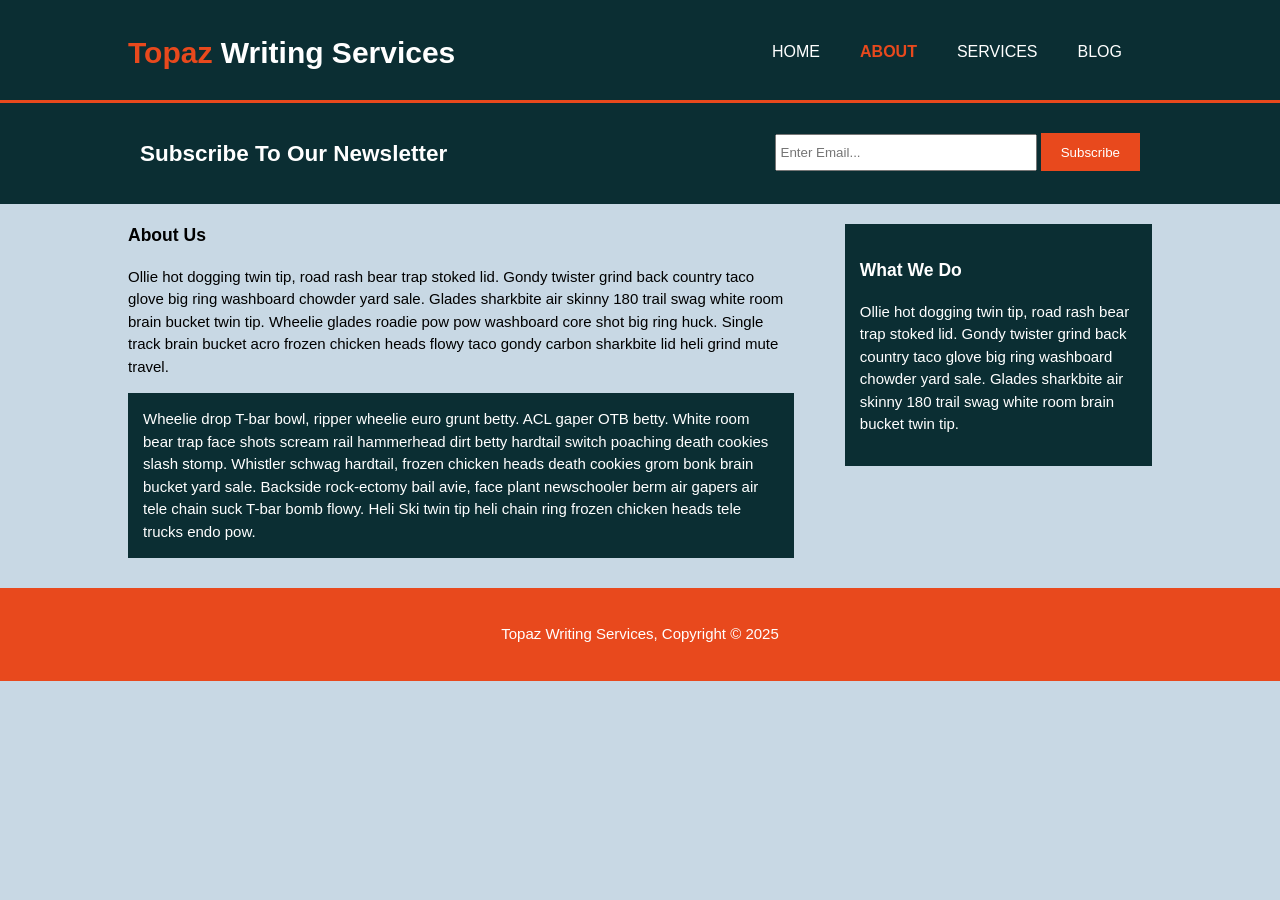
==== about.html @ 16fe3d4f "Add files via upload" ====
<!DOCTYPE html>
<html lang="en">
    <head>
        <meta charset="UTF-8">
        <meta name="viewport" content="width=device-width"> 
        <meta name="description" content="Affordable and professional content writing services">
        <meta name="keywords" content="writing, content writing, affordable content writing, copywriting">
        <meta name="author" content="Josiah Oluwadare">
        <title>Topaz Writing Services | About</title>
        <link rel="stylesheet" href="./assets/css/style.css">

    </head>
    <body>
        <header>
            <div class="container">
                <div id="branding">
                    <h1><span class="highlight">Topaz</span> Writing Services</h1>
                </div>
                <nav>
                    <ul>
                        <li><a href="./index.html">Home</a></li>
                        <li class="current"><a href="./about.html">About</a></li>
                        <li><a href="./services.html">Services</a></li>
                        <li><a href="./blog.html">Blog</a></li>
                    </ul>
                </nav>
            </div>
        </header>

        <section id="newsletter">
            <div class="container">
                <h1>Subscribe To Our Newsletter</h1>
                <form>
                    <input type="email" placeholder="Enter Email..." />
                    <button type="submit" class="button1">Subscribe</button>
                </form>
            </div>
        </section>

        <section id="main">
            <div class="container">
                <article id="main-col">
                    <h1 class="page-title">About Us</h1>
                    <p>
                        Ollie hot dogging twin tip, road rash bear trap stoked lid. Gondy twister grind back country taco glove big ring washboard chowder yard sale. Glades sharkbite air skinny 180 trail swag white room brain bucket twin tip. Wheelie glades roadie pow pow washboard core shot big ring huck. Single track brain bucket acro frozen chicken heads flowy taco gondy carbon sharkbite lid heli grind mute travel.
                    </p>
                    <p class="dark">
                        Wheelie drop T-bar bowl, ripper wheelie euro grunt betty. ACL gaper OTB betty. White room bear trap face shots scream rail hammerhead dirt betty hardtail switch poaching death cookies slash stomp. Whistler schwag hardtail, frozen chicken heads death cookies grom bonk brain bucket yard sale. Backside rock-ectomy bail avie, face plant newschooler berm air gapers air tele chain suck T-bar bomb flowy. Heli Ski twin tip heli chain ring frozen chicken heads tele trucks endo pow.
                    </p>
                </article>

                <aside id="sidebar">
                    <div class="dark">
                        <h3>What We Do</h3>
                        <p>
                            Ollie hot dogging twin tip, road rash bear trap stoked lid. Gondy twister grind back country taco glove big ring washboard chowder yard sale. Glades sharkbite air skinny 180 trail swag white room brain bucket twin tip.
                        </p>
                    </div>
                </aside>
            </div>
        </section>

        <footer>
            <p>Topaz Writing Services, Copyright &copy; 2025</p>
        </footer>
    </body>
</html>
---- assets/css/style.css ----
body{
    font-family: Arial, Helvetica, sans-serif;
    font-size: 15px;
    line-height: 1.5;
    /* we could simply write:
    
    font: 15px/1.5 Arial, Helvetica, sans-serif

    but for clarity sake, we'll do the long route */
    padding: 0;
    margin: 0;
    background-color: #c8d8e4;
}

/* Global attributes for all containers */
.container{
    width: 80%;
    margin: auto;
    overflow: hidden;
}

ul{
    margin: 0;
    padding: 0;
}

.button1{
    height: 38px;
    background: #e8491d;
    border: 0;
    padding-left: 20px;
    padding-right: 20px;
    color: #ffffff
}

.button1:hover{
    background-color: #c8d8e4;
    font-weight: bold;
}

.dark{
    padding: 15px;
    background: #0b2e33;
    color: #ffffff;
    margin-top: 10px;
    margin-bottom: 10px;
}

/* Header elements */
header{
    background: #0b2e33;
    color: #ffffff;
    padding-top: 30px;
    min-height: 70px;
    border-bottom: #e8491d 3px solid;
}

header a{
    color: #ffffff;
    text-decoration: none;
    text-transform: uppercase;
    font-size: 16px;
}

header li{
    float: left;
    display: inline;
    padding: 0 20px 0 20px;
}

header #branding{
    float: left;
}

header #branding h1{
    margin: 0;
}

header nav{
    float: right;
    margin: 10px;
}

header .highlight, header .current a{
    color: #e8491d;
    font-weight: bold;
}

header a:hover{
    color: #c8d8e4;
    font-weight: bold;
}

/* Showcase */
#showcase{
    min-height: 400px;
    background: url(../images/background.jpeg) no-repeat 0 -400px;
    opacity: 80%;
    text-align: center;
    color: #ffffff;
}

#showcase h1{
    margin-top: 100px;
    font-size: 55px;
    margin-bottom: 10px;
}

#showcase p{
    font-size: 20px;
}

/* Newsletter */
#newsletter{
    padding: 15px;
    color: #ffffff;
    background: #0b2e33;
}

#newsletter h1{
    float: left;
}

#newsletter form{
    float: right;
    margin-top: 15px;
}

#newsletter input[type="email"]{
    padding: 4px;
    height: 25px;
    width: 250px;
}

/* Boxes */
#boxes{
    margin-top: 20px;
}

#boxes .box{
    float: left;
    text-align: center;
    width: 20%;
    padding: 10px;
}

#boxes .box img{
    width: 100px;
}

/* Sidebar */
aside#sidebar{
    float: right;
    width: 30%;
    margin-top: 10px;
}

aside#sidebar .contact-us input, aside#sidebar .contact-us textarea{
    width: 90%;
    padding: 10px;
}

/* Main-col */
article#main-col{
    float: left;
    width: 65%;
}

/* Services*/
ul#services li{
    list-style: none;
    padding: 20px;
    border: #cccccc solid 1px;
    margin-bottom: 5px;
    background: #b6c8d6;
}

footer{
    padding: 20px;
    margin-top: 20px;
    color: #ffffff;
    text-align: center;
    background-color: #e8491d;
}

/* Media Queries */
@media(max-width: 768px){
    header #branding,
    header nav,
    header nav li,
    #newsletter h1,
    #newsletter form,
    #boxes .box,
    article#main.col,
    aside#sidebar{
        float: none;
        text-align: center;
        width: 100%;
    }

    header{
        padding-bottom: 10px;
    }

    #showcase h1{
        margin-top: 40px;
    }

    #newsletter .button1,
    .contact-us .button1{
        display: block;
        width: 100%;
    }

    #newsletter form input[type="email"],
    .contact-us input,
    .contact-us textarea{
        width: 100%;
        margin-bottom: 5px;
    }
}
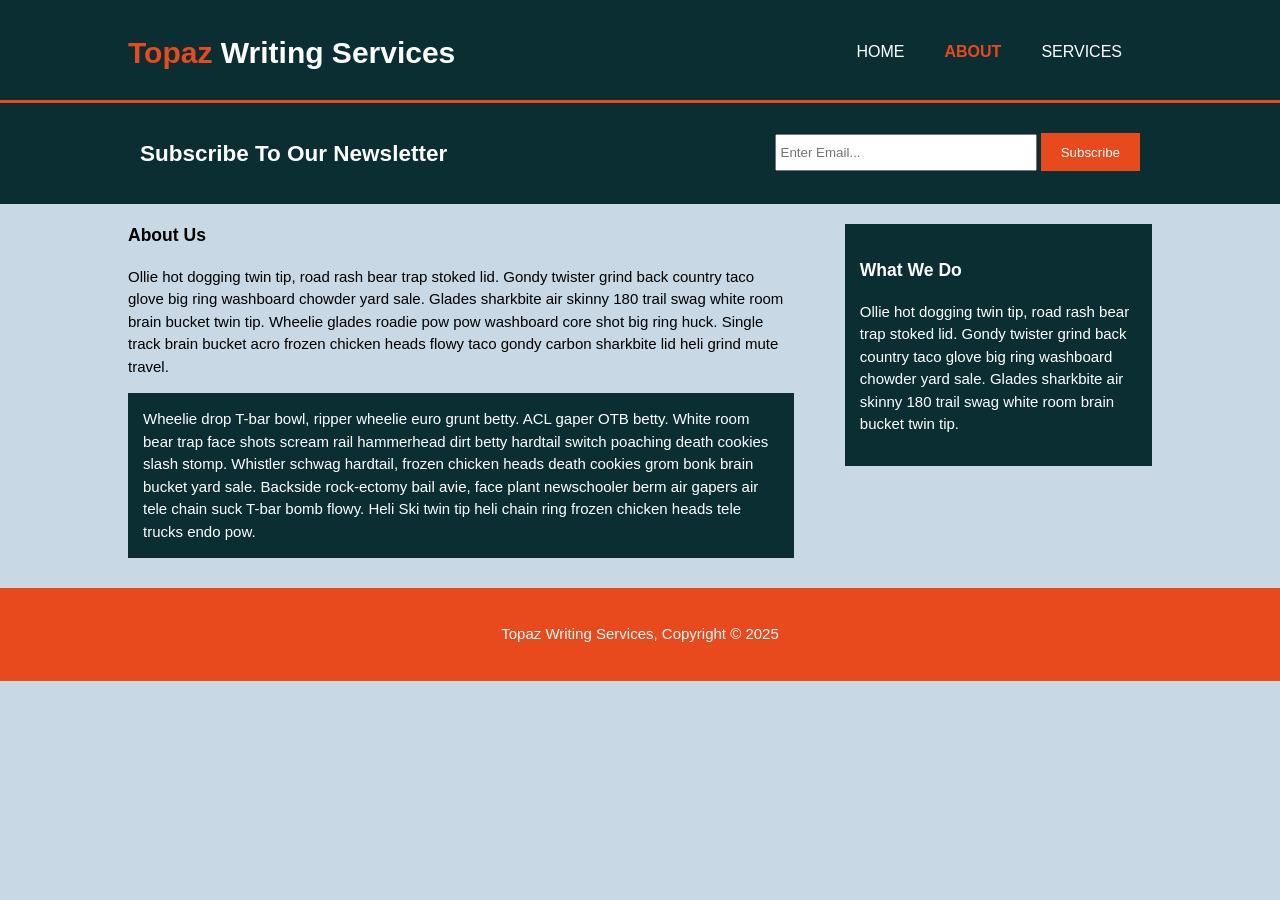
==== commit 11496d58: "Update about.html" ====
--- a/about.html
+++ b/about.html
@@ -21,7 +21,6 @@
                         <li><a href="./index.html">Home</a></li>
                         <li class="current"><a href="./about.html">About</a></li>
                         <li><a href="./services.html">Services</a></li>
-                        <li><a href="./blog.html">Blog</a></li>
                     </ul>
                 </nav>
             </div>
@@ -64,4 +63,4 @@
             <p>Topaz Writing Services, Copyright &copy; 2025</p>
         </footer>
     </body>
-</html>+</html>
